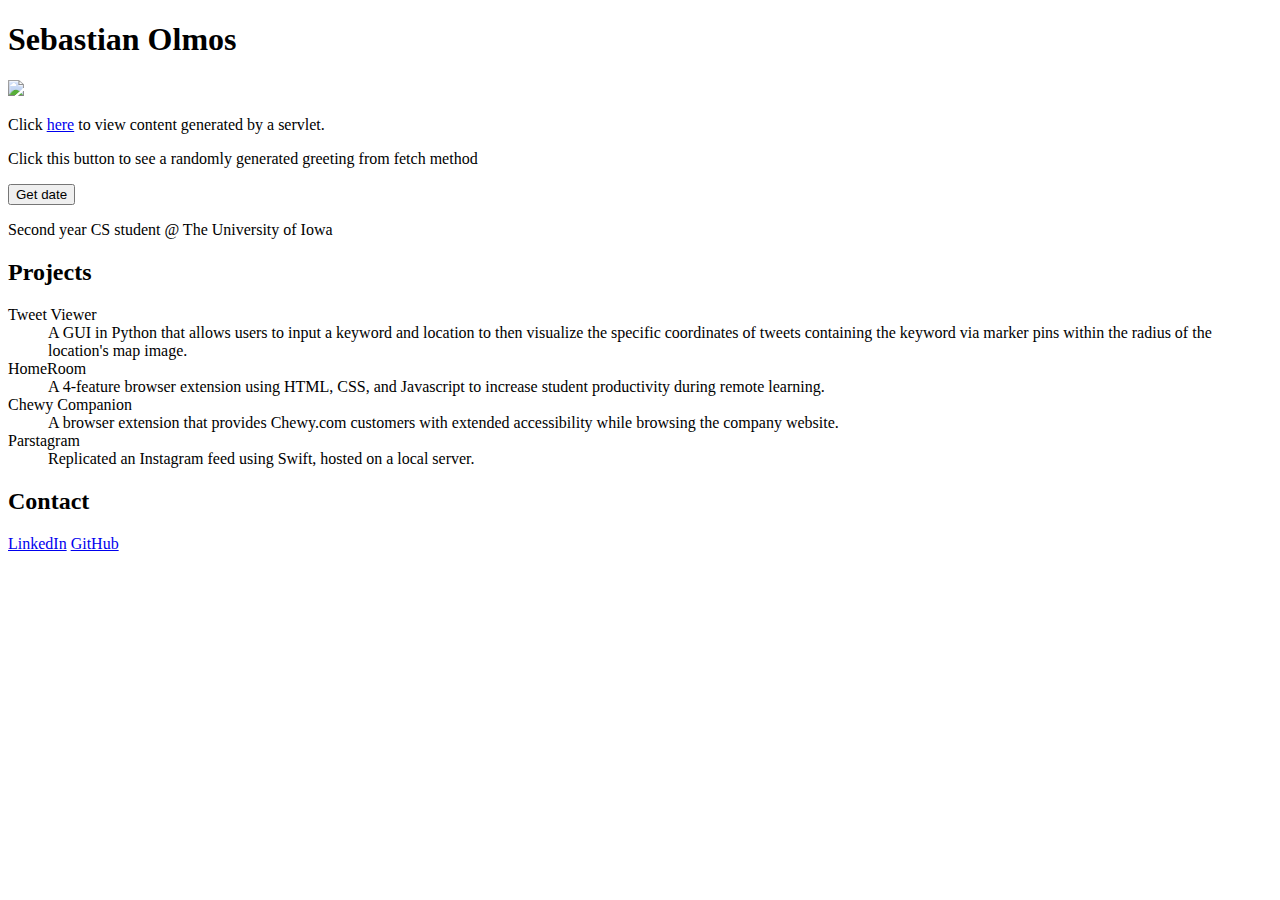
==== portfolio/src/main/webapp/index.html @ b65d5753 "started adding the html for fetch button to display the random greetings" ====
<!DOCTYPE html>
<html>
  <head>
    <meta charset="UTF-8">
    <title>Sebastian Olmos</title>
    <link rel="stylesheet" href="style.css">
    <script src="script.js"></script>
  </head>
  <body>
    <div id="content">
      <h1>Sebastian Olmos</h1>      
      <img src="/images/Headshot2.jpg" />
      <p>Click <a href="/hello">here</a> to view content generated by a servlet.</p>
      <p>Click this button to see a randomly generated greeting from fetch method</p>
    <button onclick="showServerTime();">
      Get date
    </button>


      <p>
        Second year CS student @ The University of Iowa
      </p>
        <h2>Projects</h2>
        <dl>
            <dt>Tweet Viewer</dt>
            <dd>A GUI in Python that allows users to input a keyword and location to then visualize the specific coordinates of tweets
                containing the keyword via marker pins within the radius of the location's map image.</dd>
            <dt>HomeRoom</dt>
            <dd>A 4-feature browser extension using HTML, CSS, and Javascript to increase student productivity during remote learning.</dd>
            <dt>Chewy Companion</dt>
            <dd>A browser extension that provides Chewy.com customers with extended accessibility while browsing the company website.</dd>
            <dt>Parstagram</dt>
            <dd>Replicated an Instagram feed using Swift, hosted on a local server.</dd>
        </dl>

        <h2>Contact</h2>
            <a href="https://www.linkedin.com/in/sebastian-olmos1/" target="_blank">LinkedIn</a>
            <a href="https://github.com/solmos1900" target="_blank">GitHub</a>

            
      <!-- <p>Click <a href="/hello">here</a> to see content created by server code.</p>
      <p>Click here to get a random message:</p>
      <button onclick="addRandomGreeting()">Hello</button>
      <div id="greeting-container"></div> -->

      
    </div>
  </body>
</html>
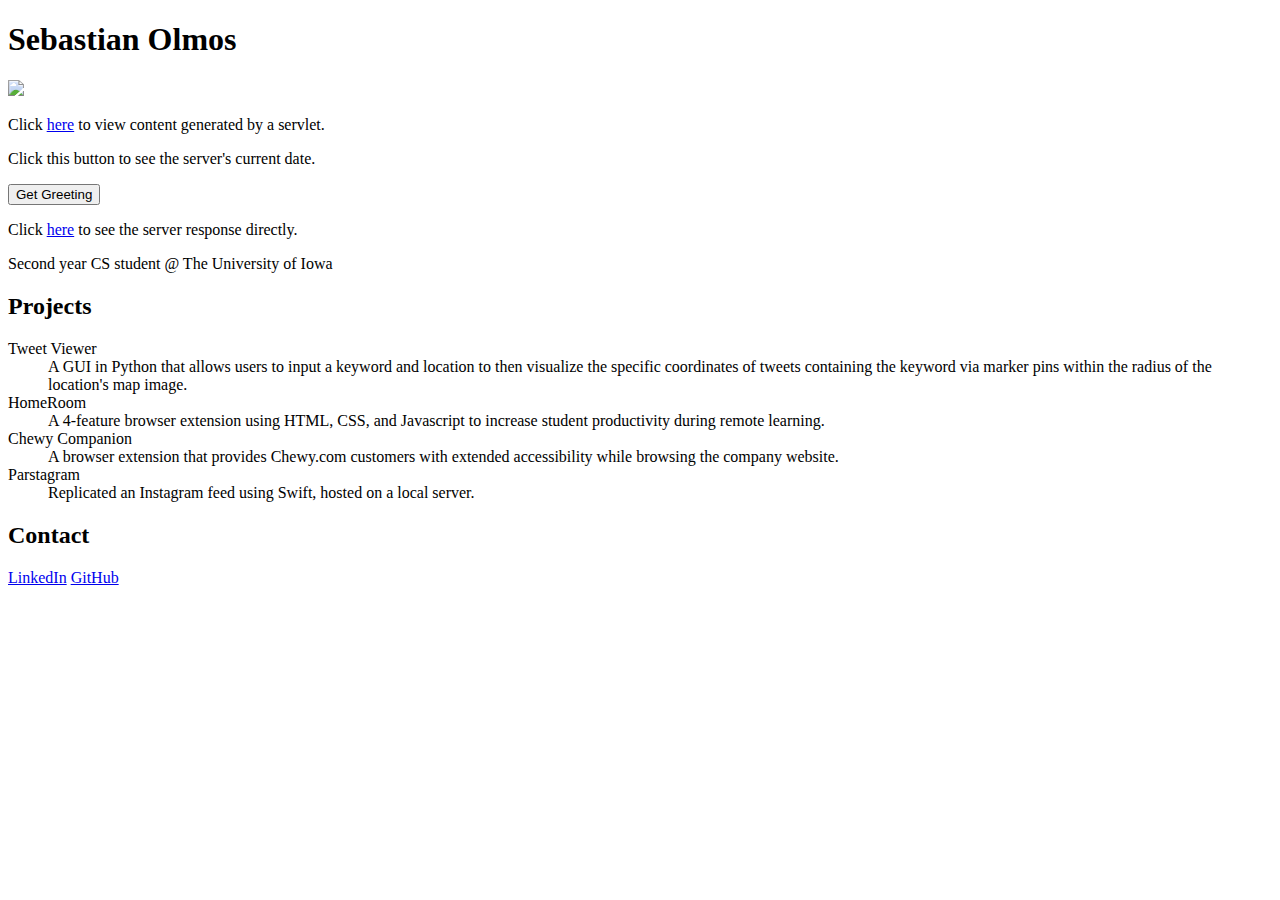
==== commit f03a33af: "work on fetch() method in my portfolio" ====
--- a/portfolio/src/main/webapp/index.html
+++ b/portfolio/src/main/webapp/index.html
@@ -11,10 +11,12 @@
       <h1>Sebastian Olmos</h1>      
       <img src="/images/Headshot2.jpg" />
       <p>Click <a href="/hello">here</a> to view content generated by a servlet.</p>
-      <p>Click this button to see a randomly generated greeting from fetch method</p>
-    <button onclick="showServerTime();">
-      Get date
-    </button>
+      <p>Click this button to see the server's current date.</p>
+      <button onclick="addRandomGreeting();">
+      Get Greeting
+      </button>
+      <p id="greeting-container"></p>
+      <p>Click <a href="/hello">here</a> to see the server response directly.</p>
 
 
       <p>
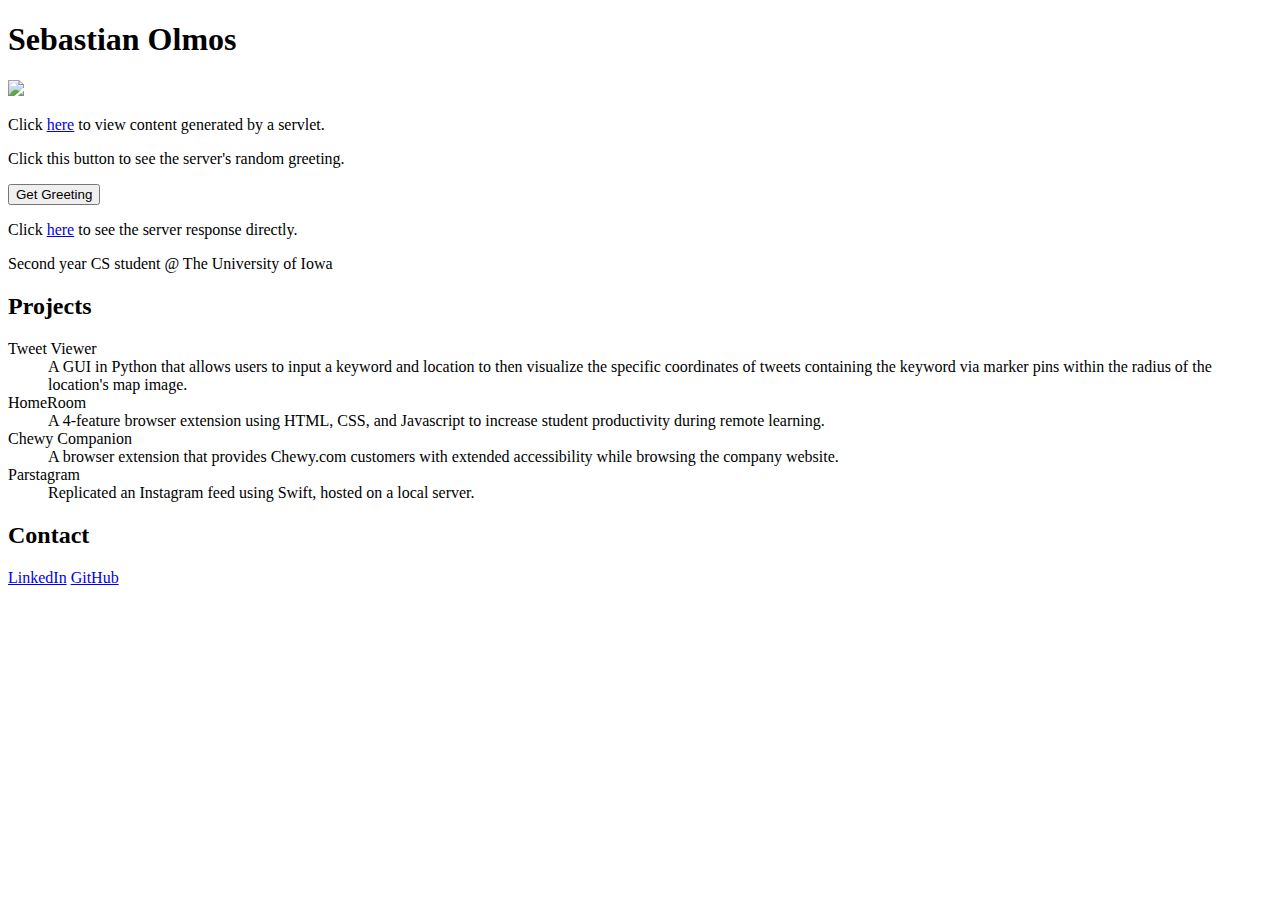
==== commit e017364d: "finish step 2 in week 1" ====
--- a/portfolio/src/main/webapp/index.html
+++ b/portfolio/src/main/webapp/index.html
@@ -11,14 +11,13 @@
       <h1>Sebastian Olmos</h1>      
       <img src="/images/Headshot2.jpg" />
       <p>Click <a href="/hello">here</a> to view content generated by a servlet.</p>
-      <p>Click this button to see the server's current date.</p>
+
+      <p>Click this button to see the server's random greeting.</p>
       <button onclick="addRandomGreeting();">
       Get Greeting
       </button>
       <p id="greeting-container"></p>
       <p>Click <a href="/hello">here</a> to see the server response directly.</p>
-
-
       <p>
         Second year CS student @ The University of Iowa
       </p>
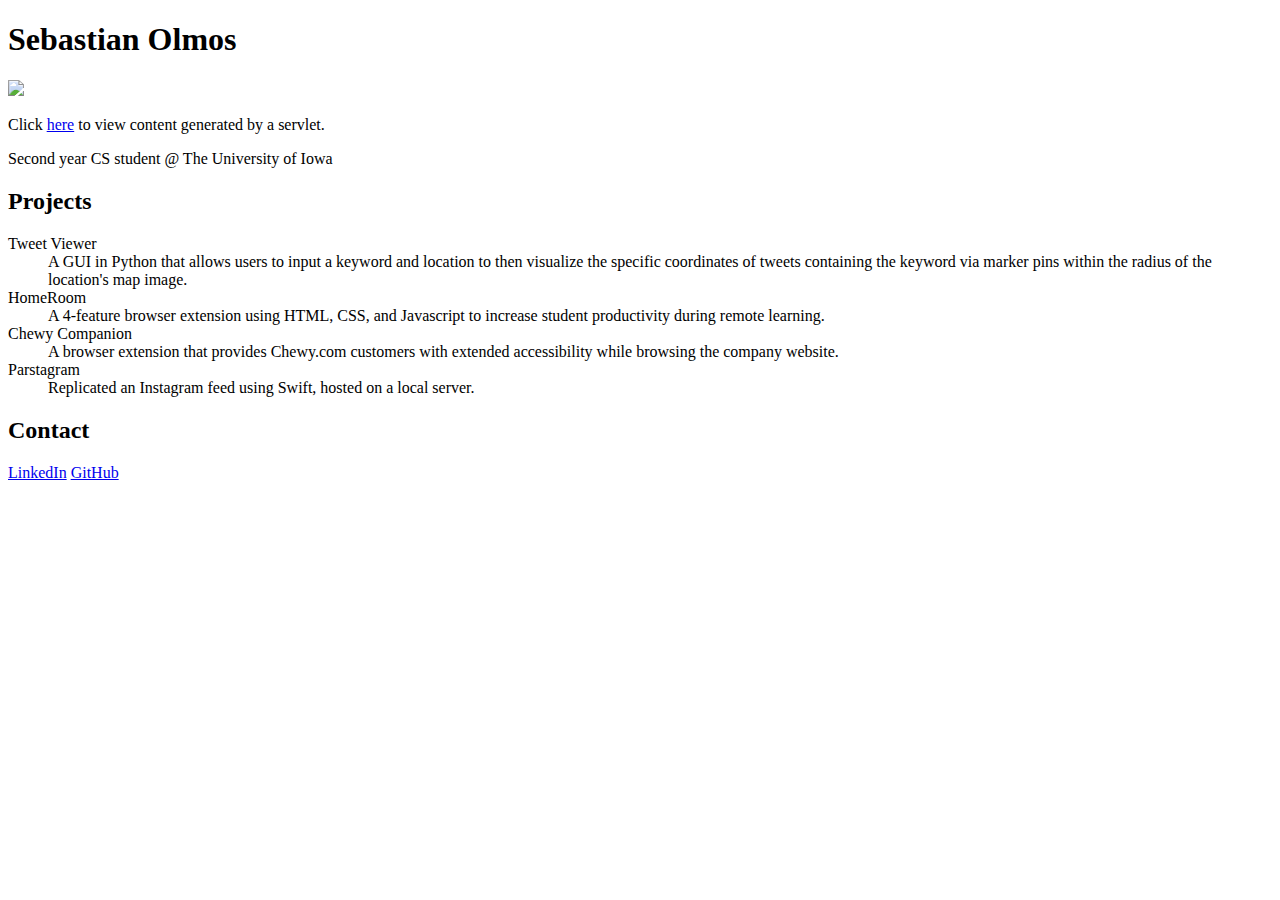
==== commit e9d33ba3: "Merge pull request #2 from solmos1900/SebiDevelopment" ====
--- a/portfolio/src/main/webapp/index.html
+++ b/portfolio/src/main/webapp/index.html
@@ -12,12 +12,7 @@
       <img src="/images/Headshot2.jpg" />
       <p>Click <a href="/hello">here</a> to view content generated by a servlet.</p>
 
-      <p>Click this button to see the server's random greeting.</p>
-      <button onclick="addRandomGreeting();">
-      Get Greeting
-      </button>
-      <p id="greeting-container"></p>
-      <p>Click <a href="/hello">here</a> to see the server response directly.</p>
+
       <p>
         Second year CS student @ The University of Iowa
       </p>
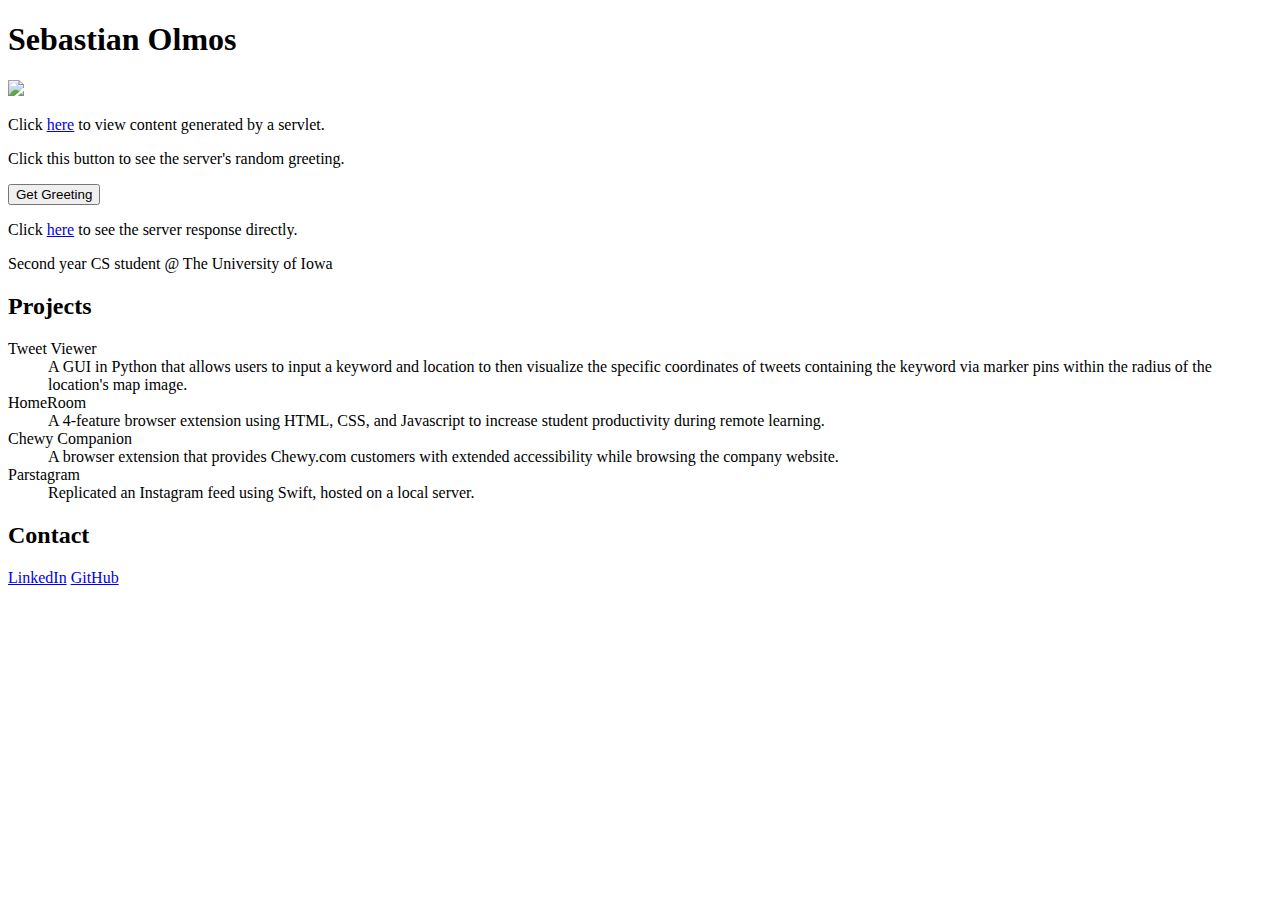
==== commit fd7191f9: "Merge 2c0834ace20657713be34410a7633a640b294b03 into e9d33ba3c1e5025b0f111ffe9d42ec9f8ae3aa14" ====
--- a/portfolio/src/main/webapp/index.html
+++ b/portfolio/src/main/webapp/index.html
@@ -12,7 +12,12 @@
       <img src="/images/Headshot2.jpg" />
       <p>Click <a href="/hello">here</a> to view content generated by a servlet.</p>
 
-
+      <p>Click this button to see the server's random greeting.</p>
+      <button onclick="addRandomGreeting();">
+      Get Greeting
+      </button>
+      <p id="greeting-container"></p>
+      <p>Click <a href="/hello">here</a> to see the server response directly.</p>
       <p>
         Second year CS student @ The University of Iowa
       </p>
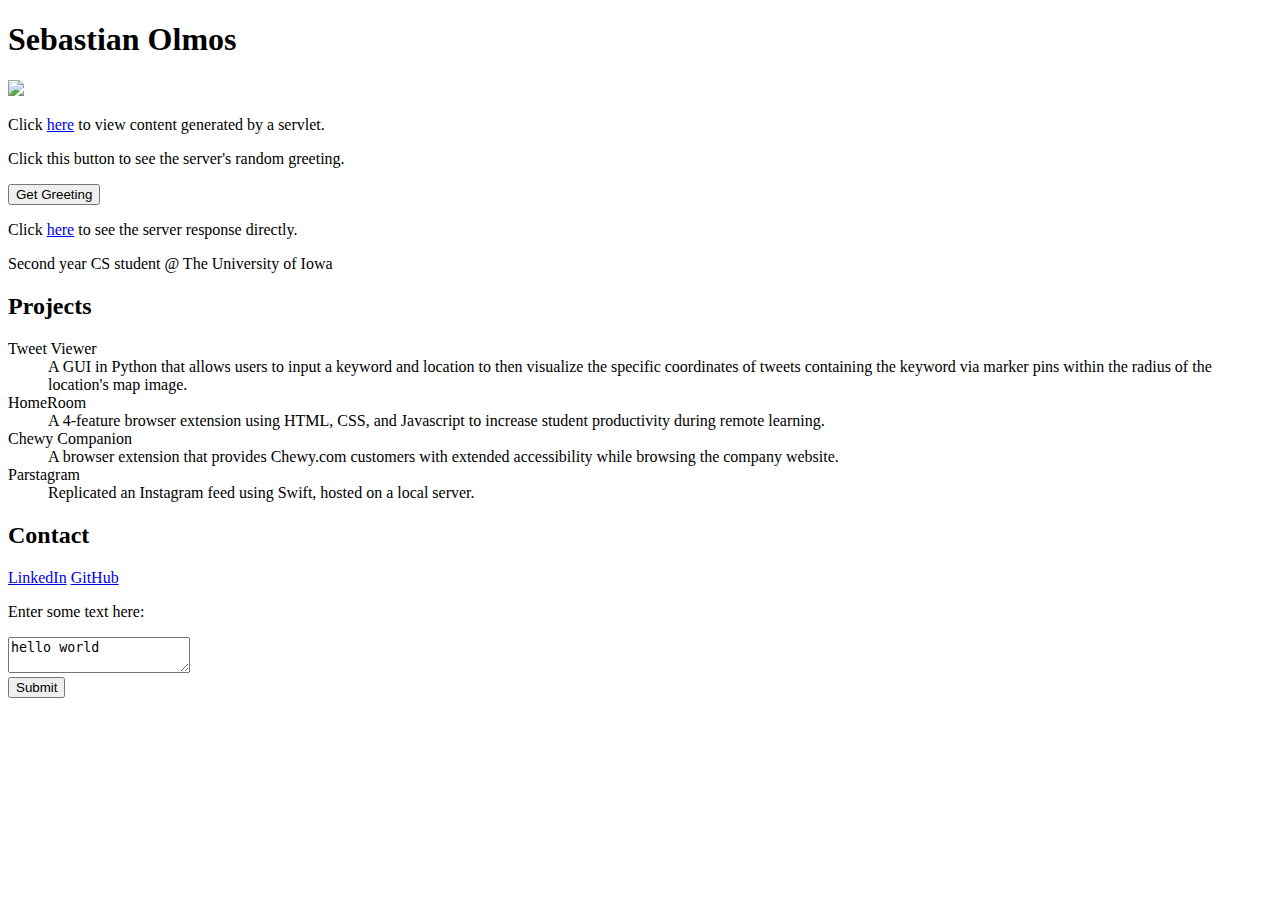
==== commit db277335: "create a working form, working on redirect" ====
--- a/portfolio/src/main/webapp/index.html
+++ b/portfolio/src/main/webapp/index.html
@@ -43,8 +43,15 @@
       <p>Click here to get a random message:</p>
       <button onclick="addRandomGreeting()">Hello</button>
       <div id="greeting-container"></div> -->
+    <form action="/form-handler" method="POST">
+        <p>Enter some text here:</p>
+        <textarea name="text-input">hello world</textarea>
+        <br/>
+        <input type="submit" />
+    </form>
 
       
     </div>
+    
   </body>
 </html>
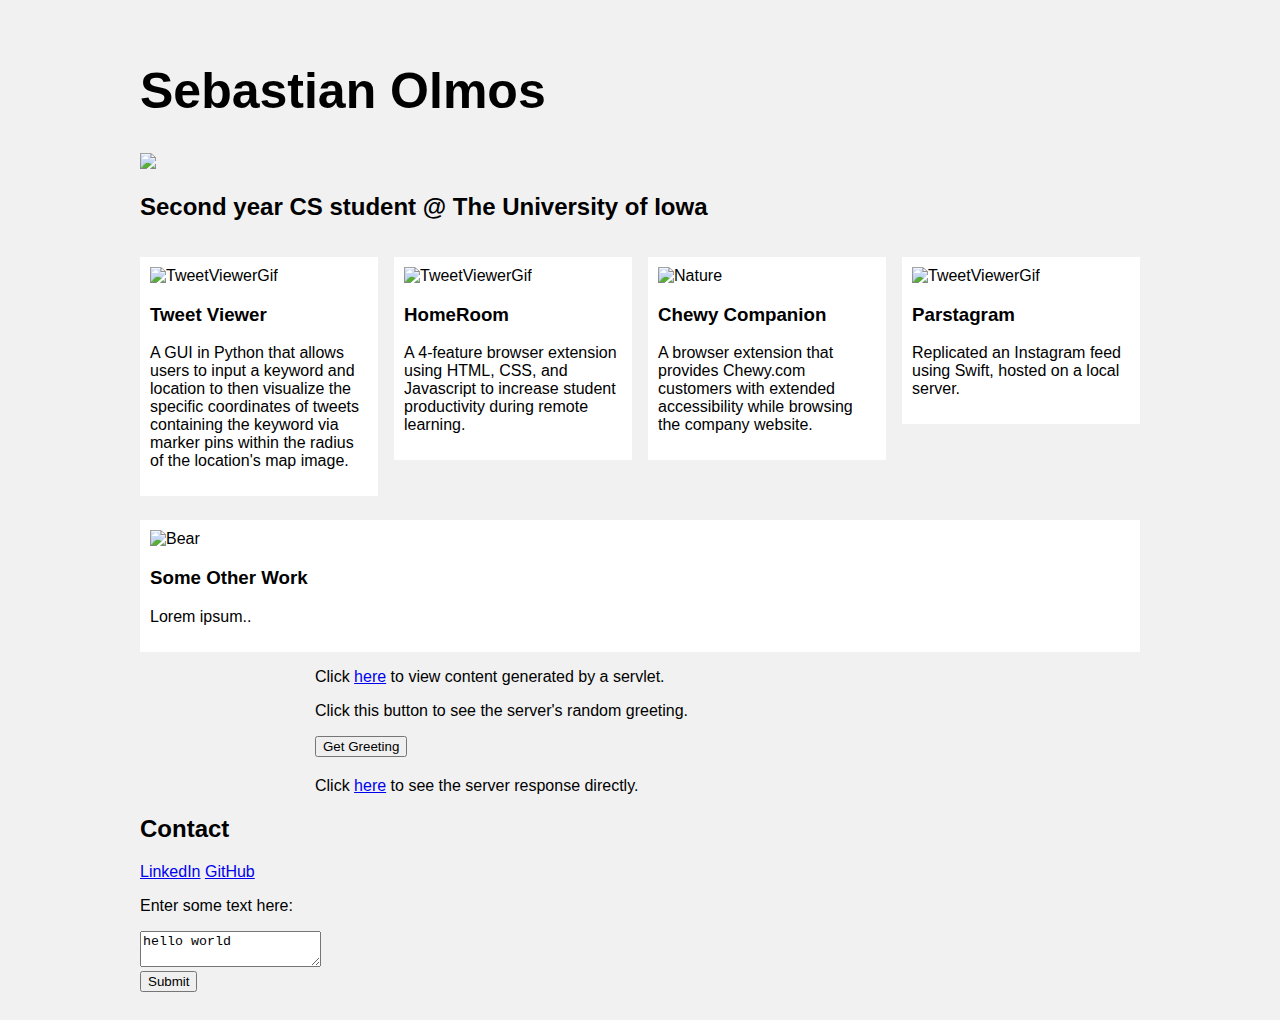
==== commit 31ad311d: "update project 2 from week 2" ====
--- a/portfolio/src/main/webapp/index.html
+++ b/portfolio/src/main/webapp/index.html
@@ -1,57 +1,93 @@
 <!DOCTYPE html>
 <html>
-  <head>
+<!-- background effect
+<div class="bg"></div>
+<div class="bg bg2"></div>
+<div class="bg bg3"></div>
+<div class="content">
+  <h1>Sliding Diagonals Background Effect</h1>
+</div> -->
+
+<!-- website functionality -->
+
+<head>
     <meta charset="UTF-8">
     <title>Sebastian Olmos</title>
     <link rel="stylesheet" href="style.css">
     <script src="script.js"></script>
-  </head>
-  <body>
-    <div id="content">
-      <h1>Sebastian Olmos</h1>      
-      <img src="/images/Headshot2.jpg" />
+</head>
+<!-- main main -->
+
+<!-- MAIN (Center website) -->
+<div class="main">
+
+<h1>Sebastian Olmos</h1>
+<img src="/images/Headshot2.jpg" />
+
+
+<h2>Second year CS student @ The University of Iowa</h2>
+<!-- Portfolio Gallery Grid -->
+<div class="row">
+  <div class="column">
+    <div class="content">
+      <img src="https://media.giphy.com/media/jphK8orfrqnwoN1Omv/giphy.gif" alt="TweetViewerGif" style="width:100%">
+      <h3>Tweet Viewer</h3>
+      <p>A GUI in Python that allows users to input a keyword and location to then visualize the specific coordinates of tweets
+                containing the keyword via marker pins within the radius of the location's map image.</p>
+    </div>
+  </div>
+  <div class="column">
+    <div class="content">
+      <!-- <img src="lights.jpg" alt="Lights" style="width:100%"> -->
+      <img src="https://media.giphy.com/media/jphK8orfrqnwoN1Omv/giphy.gif" alt="TweetViewerGif" style="width:100%">
+      <h3>HomeRoom</h3>
+      <p>A 4-feature browser extension using HTML, CSS, and Javascript to increase student productivity during remote learning.</p>
+    </div>
+  </div>
+  <div class="column">
+    <div class="content">
+      <img src="nature.jpg" alt="Nature" style="width:100%">
+      <h3>Chewy Companion</h3>
+      <p>A browser extension that provides Chewy.com customers with extended accessibility while browsing the company website.</p>
+    </div>
+  </div>
+  <div class="column">
+    <div class="content">
+      <img src="https://media.giphy.com/media/cxTgwIPw8U9HPndp3o/giphy.gif" alt="TweetViewerGif" style="width:100%">
+      <h3>Parstagram</h3>
+      <p>Replicated an Instagram feed using Swift, hosted on a local server.</p>
+    </div>
+  </div>
+</div>
+
+<div class="content">
+  <img src="bear.jpg" alt="Bear" style="width:100%">
+  <h3>Some Other Work</h3>
+  <p>Lorem ipsum..</p>
+</div>
+
+
+
+
+<div id="content">
       <p>Click <a href="/hello">here</a> to view content generated by a servlet.</p>
-
       <p>Click this button to see the server's random greeting.</p>
       <button onclick="addRandomGreeting();">
       Get Greeting
       </button>
       <p id="greeting-container"></p>
       <p>Click <a href="/hello">here</a> to see the server response directly.</p>
-      <p>
-        Second year CS student @ The University of Iowa
-      </p>
-        <h2>Projects</h2>
-        <dl>
-            <dt>Tweet Viewer</dt>
-            <dd>A GUI in Python that allows users to input a keyword and location to then visualize the specific coordinates of tweets
-                containing the keyword via marker pins within the radius of the location's map image.</dd>
-            <dt>HomeRoom</dt>
-            <dd>A 4-feature browser extension using HTML, CSS, and Javascript to increase student productivity during remote learning.</dd>
-            <dt>Chewy Companion</dt>
-            <dd>A browser extension that provides Chewy.com customers with extended accessibility while browsing the company website.</dd>
-            <dt>Parstagram</dt>
-            <dd>Replicated an Instagram feed using Swift, hosted on a local server.</dd>
-        </dl>
-
-        <h2>Contact</h2>
-            <a href="https://www.linkedin.com/in/sebastian-olmos1/" target="_blank">LinkedIn</a>
-            <a href="https://github.com/solmos1900" target="_blank">GitHub</a>
-
-            
-      <!-- <p>Click <a href="/hello">here</a> to see content created by server code.</p>
-      <p>Click here to get a random message:</p>
-      <button onclick="addRandomGreeting()">Hello</button>
-      <div id="greeting-container"></div> -->
-    <form action="/form-handler" method="POST">
+    </div>    
+<h2>Contact</h2>
+    <a href="https://www.linkedin.com/in/sebastian-olmos1/" target="_blank">LinkedIn</a>
+    <a href="https://github.com/solmos1900" target="_blank">GitHub</a> 
+    
+<form action="/form-handler" method="POST">
         <p>Enter some text here:</p>
         <textarea name="text-input">hello world</textarea>
         <br/>
         <input type="submit" />
-    </form>
+</form>
+<!-- END MAIN -->
+</div>
 
-      
-    </div>
-    
-  </body>
-</html>
--- a/portfolio/src/main/webapp/style.css
+++ b/portfolio/src/main/webapp/style.css
@@ -0,0 +1,135 @@
+
+* {
+  box-sizing: border-box;
+}
+
+body {
+  background-color: #f1f1f1;
+  padding: 20px;
+  font-family: Arial;
+}
+
+/* Center website */
+.main {
+  max-width: 1000px;
+  margin: auto;
+}
+
+h1 {
+  font-size: 50px;
+  word-break: break-all;
+}
+
+.row {
+  margin: 8px -16px;
+}
+
+/* Add padding BETWEEN each column (if you want) */
+.row,
+.row > .column {
+  padding: 8px;
+}
+
+/* Create four equal columns that floats next to each other */
+.column {
+  float: left;
+  width: 25%;
+}
+
+/* Clear floats after rows */
+.row:after {
+  content: "";
+  display: table;
+  clear: both;
+}
+
+/* Content */
+.content {
+  background-color: white;
+  padding: 10px;
+}
+
+/* Responsive layout - makes a two column-layout instead of four columns */
+@media screen and (max-width: 900px) {
+  .column {
+    width: 50%;
+  }
+}
+
+/* Responsive layout - makes the two columns stack on top of each other instead of next to each other */
+@media screen and (max-width: 600px) {
+  .column {
+    width: 100%;
+  }
+}
+
+
+
+
+/* background CSS ~~~~~~~~~~~~~~~~~~~~~~~*/
+/* html {
+  height:100%;
+}
+
+body {
+  margin:0;
+}
+
+.bg {
+  animation:slide 20s ease-in-out infinite alternate;
+  background-image: linear-gradient(-60deg, #6c3 50%, #09f 50%);
+  bottom:0;
+  left:-50%;
+  opacity:.5;
+  position:fixed;
+  right:-50%;
+  top:0;
+  z-index:-1;
+}
+
+.bg2 {
+  animation-direction:alternate-reverse;
+  animation-duration:10s;
+}
+
+.bg3 {
+  animation-duration:10s;
+}
+
+.content {
+  background-color:rgba(255,255,255,.8);
+  border-radius:.25em;
+  box-shadow:0 0 .25em rgba(0,0,0,.25);
+  box-sizing:border-box;
+  left:50%;
+  padding:10vmin;
+  position:fixed;
+  text-align:center;
+  top:50%;
+  transform:translate(-50%, -50%);
+}
+
+h1 {
+  font-family:monospace;
+}
+
+@keyframes slide {
+  0% {
+    transform:translateX(-25%);
+  }
+  100% {
+    transform:translateX(25%);
+  }
+} */
+
+/* page format CSS ~~~~~~~~~~~~~~~~~~*/
+
+#content {
+  margin-left: auto;
+  margin-right: auto;
+  width: 650px;
+}
+
+#greeting-container {
+  margin-top: 20px;
+} 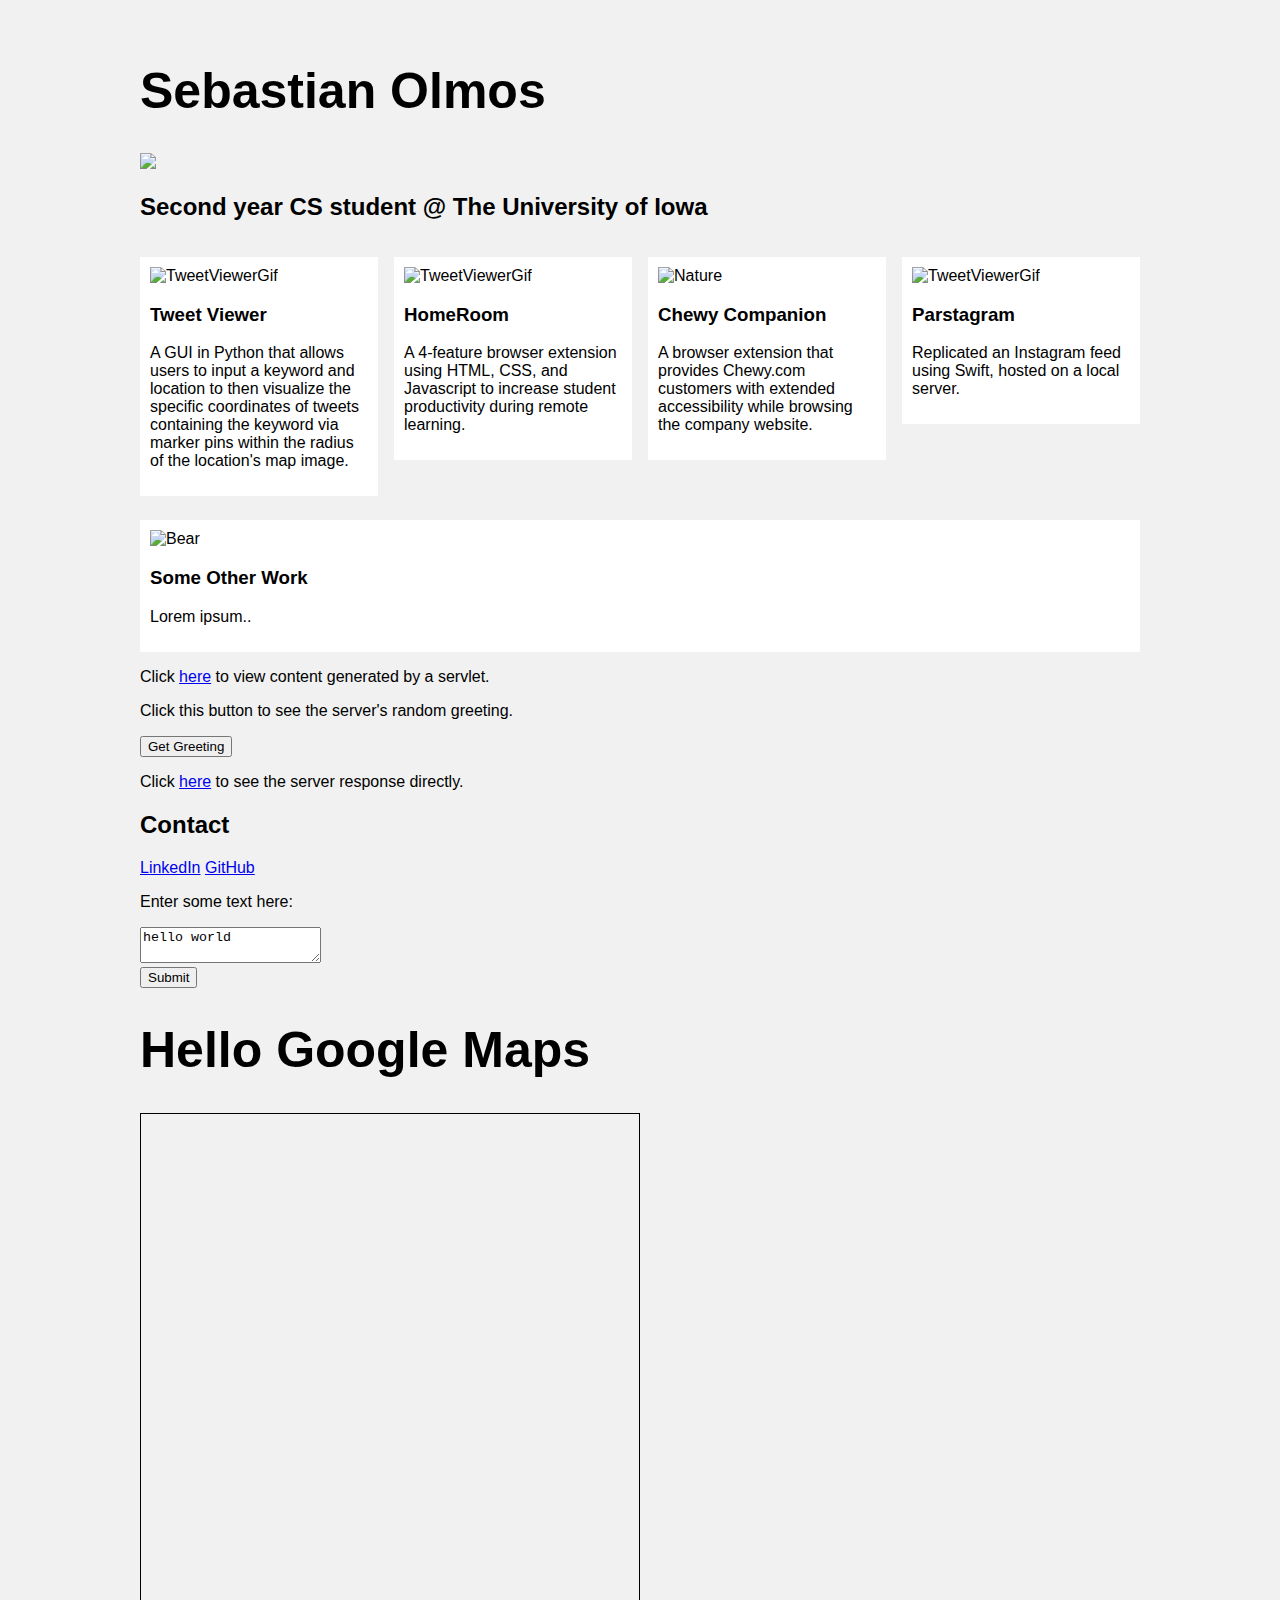
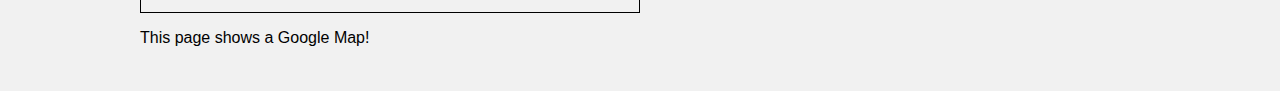
==== commit 2bdf606b: "implemented a minimum viable product with the maps API to my portfolio" ====
--- a/portfolio/src/main/webapp/index.html
+++ b/portfolio/src/main/webapp/index.html
@@ -1,93 +1,100 @@
 <!DOCTYPE html>
 <html>
-<!-- background effect
-<div class="bg"></div>
-<div class="bg bg2"></div>
-<div class="bg bg3"></div>
-<div class="content">
-  <h1>Sliding Diagonals Background Effect</h1>
-</div> -->
 
 <!-- website functionality -->
 
-<head>
-    <meta charset="UTF-8">
-    <title>Sebastian Olmos</title>
-    <link rel="stylesheet" href="style.css">
-    <script src="script.js"></script>
-</head>
+    
 <!-- main main -->
 
 <!-- MAIN (Center website) -->
 <div class="main">
+    <head>
+        <meta charset="UTF-8">
+        <title>Sebastian Olmos</title>
+        <link rel="stylesheet" href="style.css">
+        <script src="script.js"></script>
+    </head>
 
-<h1>Sebastian Olmos</h1>
-<img src="/images/Headshot2.jpg" />
+    <h1>Sebastian Olmos</h1>
+    <img src="/images/Headshot2.jpg" />
 
+    <h2>Second year CS student @ The University of Iowa</h2>
 
-<h2>Second year CS student @ The University of Iowa</h2>
-<!-- Portfolio Gallery Grid -->
-<div class="row">
-  <div class="column">
+    <!-- Portfolio Gallery Grid -->
+    <div class="row">
+    <div class="column">
+        <div class="content">
+        <img src="https://media.giphy.com/media/jphK8orfrqnwoN1Omv/giphy.gif" alt="TweetViewerGif" style="width:100%">
+        <h3>Tweet Viewer</h3>
+        <p>A GUI in Python that allows users to input a keyword and location to then visualize the specific coordinates of tweets
+                    containing the keyword via marker pins within the radius of the location's map image.</p>
+        </div>
+    </div>
+    <div class="column">
+        <div class="content">
+        <!-- <img src="lights.jpg" alt="Lights" style="width:100%"> -->
+        <img src="https://media.giphy.com/media/jphK8orfrqnwoN1Omv/giphy.gif" alt="TweetViewerGif" style="width:100%">
+        <h3>HomeRoom</h3>
+        <p>A 4-feature browser extension using HTML, CSS, and Javascript to increase student productivity during remote learning.</p>
+        </div>
+    </div>
+    <div class="column">
+        <div class="content">
+        <img src="nature.jpg" alt="Nature" style="width:100%">
+        <h3>Chewy Companion</h3>
+        <p>A browser extension that provides Chewy.com customers with extended accessibility while browsing the company website.</p>
+        </div>
+    </div>
+    <div class="column">
+        <div class="content">
+        <img src="https://media.giphy.com/media/cxTgwIPw8U9HPndp3o/giphy.gif" alt="TweetViewerGif" style="width:100%">
+        <h3>Parstagram</h3>
+        <p>Replicated an Instagram feed using Swift, hosted on a local server.</p>
+        </div>
+    </div>
+    </div>
+
     <div class="content">
-      <img src="https://media.giphy.com/media/jphK8orfrqnwoN1Omv/giphy.gif" alt="TweetViewerGif" style="width:100%">
-      <h3>Tweet Viewer</h3>
-      <p>A GUI in Python that allows users to input a keyword and location to then visualize the specific coordinates of tweets
-                containing the keyword via marker pins within the radius of the location's map image.</p>
+    <img src="bear.jpg" alt="Bear" style="width:100%">
+    <h3>Some Other Work</h3>
+    <p>Lorem ipsum..</p>
     </div>
-  </div>
-  <div class="column">
-    <div class="content">
-      <!-- <img src="lights.jpg" alt="Lights" style="width:100%"> -->
-      <img src="https://media.giphy.com/media/jphK8orfrqnwoN1Omv/giphy.gif" alt="TweetViewerGif" style="width:100%">
-      <h3>HomeRoom</h3>
-      <p>A 4-feature browser extension using HTML, CSS, and Javascript to increase student productivity during remote learning.</p>
-    </div>
-  </div>
-  <div class="column">
-    <div class="content">
-      <img src="nature.jpg" alt="Nature" style="width:100%">
-      <h3>Chewy Companion</h3>
-      <p>A browser extension that provides Chewy.com customers with extended accessibility while browsing the company website.</p>
-    </div>
-  </div>
-  <div class="column">
-    <div class="content">
-      <img src="https://media.giphy.com/media/cxTgwIPw8U9HPndp3o/giphy.gif" alt="TweetViewerGif" style="width:100%">
-      <h3>Parstagram</h3>
-      <p>Replicated an Instagram feed using Swift, hosted on a local server.</p>
-    </div>
-  </div>
-</div>
 
-<div class="content">
-  <img src="bear.jpg" alt="Bear" style="width:100%">
-  <h3>Some Other Work</h3>
-  <p>Lorem ipsum..</p>
+    <div id="content">
+            <p>Click <a href="/hello">here</a> to view content generated by a servlet.</p>
+            <p>Click this button to see the server's random greeting.</p>
+            <button onclick="addRandomGreeting();">
+            Get Greeting
+            </button>
+            <p id="greeting-container"></p>
+            <p>Click <a href="/hello">here</a> to see the server response directly.</p>
+    </div>    
+        <h2>Contact</h2>
+            <a href="https://www.linkedin.com/in/sebastian-olmos1/" target="_blank">LinkedIn</a>
+            <a href="https://github.com/solmos1900" target="_blank">GitHub</a> 
+            
+        <form action="/form-handler" method="POST">
+                <p>Enter some text here:</p>
+                <textarea name="text-input">hello world</textarea>
+                <br/>
+                <input type="submit" />
+        </form>
+    <html>
+    <head>
+    <title>Hello Google Maps</title>
+    <script src="https://maps.googleapis.com/maps/api/js?key=AIzaSyBp2AiEX7y7FO4ZyhznIaAoj2fJsalMMP4"></script>
+    <script src="script.js"></script>
+    <link rel="stylesheet" href="style.css">
+    </head>
+    <body onload="createMap();">
+    <h1>Hello Google Maps</h1>
+    <div id="map"></div>
+    <p>This page shows a Google Map!</p>
+    </body>
+    </html>
+
+<!-- END MAIN -->
 </div>
 
 
 
-
-<div id="content">
-      <p>Click <a href="/hello">here</a> to view content generated by a servlet.</p>
-      <p>Click this button to see the server's random greeting.</p>
-      <button onclick="addRandomGreeting();">
-      Get Greeting
-      </button>
-      <p id="greeting-container"></p>
-      <p>Click <a href="/hello">here</a> to see the server response directly.</p>
-    </div>    
-<h2>Contact</h2>
-    <a href="https://www.linkedin.com/in/sebastian-olmos1/" target="_blank">LinkedIn</a>
-    <a href="https://github.com/solmos1900" target="_blank">GitHub</a> 
-    
-<form action="/form-handler" method="POST">
-        <p>Enter some text here:</p>
-        <textarea name="text-input">hello world</textarea>
-        <br/>
-        <input type="submit" />
-</form>
-<!-- END MAIN -->
-</div>
-
--- a/portfolio/src/main/webapp/style.css
+++ b/portfolio/src/main/webapp/style.css
@@ -63,6 +63,12 @@
   }
 }
 
+#map {
+  border: thin solid black;
+  height: 500px;
+  width: 500px;
+}
+
 
 
 
@@ -123,13 +129,3 @@
 } */
 
 /* page format CSS ~~~~~~~~~~~~~~~~~~*/
-
-#content {
-  margin-left: auto;
-  margin-right: auto;
-  width: 650px;
-}
-
-#greeting-container {
-  margin-top: 20px;
-} --- a/portfolio/src/main/webapp/style.css
+++ b/portfolio/src/main/webapp/style.css
@@ -63,6 +63,12 @@
   }
 }
 
+#map {
+  border: thin solid black;
+  height: 500px;
+  width: 500px;
+}
+
 
 
 
@@ -123,13 +129,3 @@
 } */
 
 /* page format CSS ~~~~~~~~~~~~~~~~~~*/
-
-#content {
-  margin-left: auto;
-  margin-right: auto;
-  width: 650px;
-}
-
-#greeting-container {
-  margin-top: 20px;
-} 